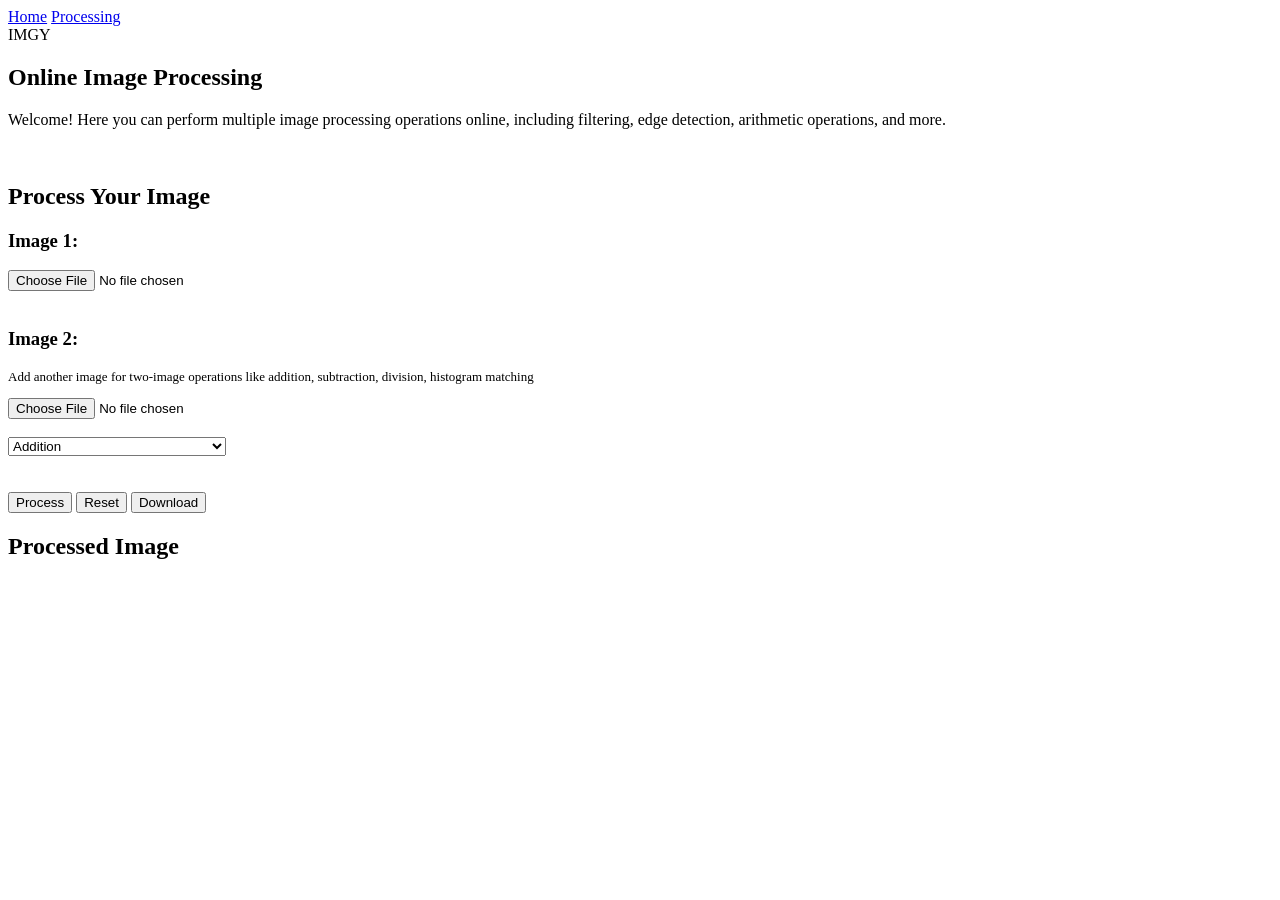
==== index.html @ 6f67fbc8 "Add files via upload" ====
<!DOCTYPE html>
<html lang="en">
<head>
    <meta charset="UTF-8">
    <title>Online Image Processing</title>
    <link rel="stylesheet" href="/static/styles.css">
</head>
<body>

<nav class="navbar">
    <div class="nav-left">
        <a href="#home">Home</a>
        <a href="#processing">Processing</a>
    </div>
    <div class="nav-right">IMGY</div>
</nav>

<!-- ================= HOME SECTION ================= -->
<section id="home" class="section home-section">
    <div class="home-content">
        <h1>Online Image Processing</h1>
        <p>Welcome! Here you can perform multiple image processing operations online, including filtering, edge detection, arithmetic operations, and more.</p>
    </div>
    <div class="home-image">
        <!-- <img src="/static/tree.png" alt="Intro Image"> -->
         <img src="static/birds.jpg" alt="">
    </div>
</section>

<!-- ================= PROCESSING SECTION ================= -->
<section id="processing" class="section processing-section">
<div class="container">

<div class="panel input-panel">
<h2>Process Your Image</h2>

<form id="uploadForm" enctype="multipart/form-data">

<label><h3>Image 1:</h3></label>
<input type="file" id="image" required><br><br>

<label><h3>Image 2:</h3></label>
<p style="font-size: small;">Add another image for two-image operations like addition, subtraction, division, histogram matching</p>
<input type="file" id="image2"><br><br>

<select id="operation" required>
    <optgroup label="Two-Image Operations">
        <option value="addition">Addition</option>
        <option value="subtraction">Subtraction</option>
        <option value="division">Division</option>
        <option value="hist_match">Histogram Matching</option>
    </optgroup>
    <optgroup label="Arithmetic / Intensity">
        <option value="const_sub">Constant Subtraction</option>
        <option value="const_sub_np">Constant Subtraction (NumPy)</option>
        <option value="negative">Negative Image</option>
        <option value="normalize">Normalization</option>
    </optgroup>
    <optgroup label="Bit & Slicing">
        <option value="bit_plane">Bit Plane Slicing</option>
        <option value="intensity_slice">Intensity Level Slicing</option>
    </optgroup>
    <optgroup label="Edge Detection">
        <option value="canny">Canny Edge Detection</option>
        <option value="sobel">Sobel Operator</option>
        <option value="laplacian">Laplacian Filter</option>
    </optgroup>
    <optgroup label="Filtering">
        <option value="mean">Mean Filter</option>
        <option value="gaussian">Gaussian Filter</option>
        <option value="median">Median Filter</option>
        <option value="unsharp">Unsharp Masking</option>
    </optgroup>
    <optgroup label="Geometric / Transform">
        <option value="shear">Shearing</option>
        <option value="translate">Image Translation</option>
        <option value="rotate">Image Rotation</option>
    </optgroup>
    <optgroup label="Log Transform">
        <option value="log">Log Transform</option>
        <option value="inv_log">Inverse Log</option>
    </optgroup>
    <optgroup label="Masking">
        <option value="mask">Masking</option>
    </optgroup>
</select><br><br>

<!-- ================= PARAMETERS ================= -->
<div id="logBox" style="display:none;">
    c: <input type="number" id="cVal" name="c" value="5">
</div>

<div id="shearBox" style="display:none;">
    Shear X: <input type="number" id="shx" name="shx" value="0" step="0.01">
    Shear Y: <input type="number" id="shy" name="shy" value="0" step="0.01">
</div>

<div id="translateBox" style="display:none;">
    tx: <input type="number" id="tx" name="tx" value="100">
    ty: <input type="number" id="ty" name="ty" value="70">
</div>

<div id="rotateBox" style="display:none;">
    angle: <input type="number" id="angle" name="angle" value="30">
</div>

<div id="bitBox" style="display:none;">
    bit (0–7): <input type="number" id="bit" name="bit" value="7" min="0" max="7">
</div>

<div id="cannyBox" style="display:none;">
    low: <input type="number" id="low" name="low" value="100">
    high: <input type="number" id="high" name="high" value="200">
</div>

<br>
<button type="submit">Process</button>
<button type="button" id="resetBtn">Reset</button>
<button type="button" id="downloadBtn">Download</button>

</form>
</div>

<div class="panel output-panel">
    <h2>Processed Image</h2>
    <img id="outputImage" src="" alt="">
</div>

</div>
</section>

<script src="/static/script.js"></script>
</body>
</html>
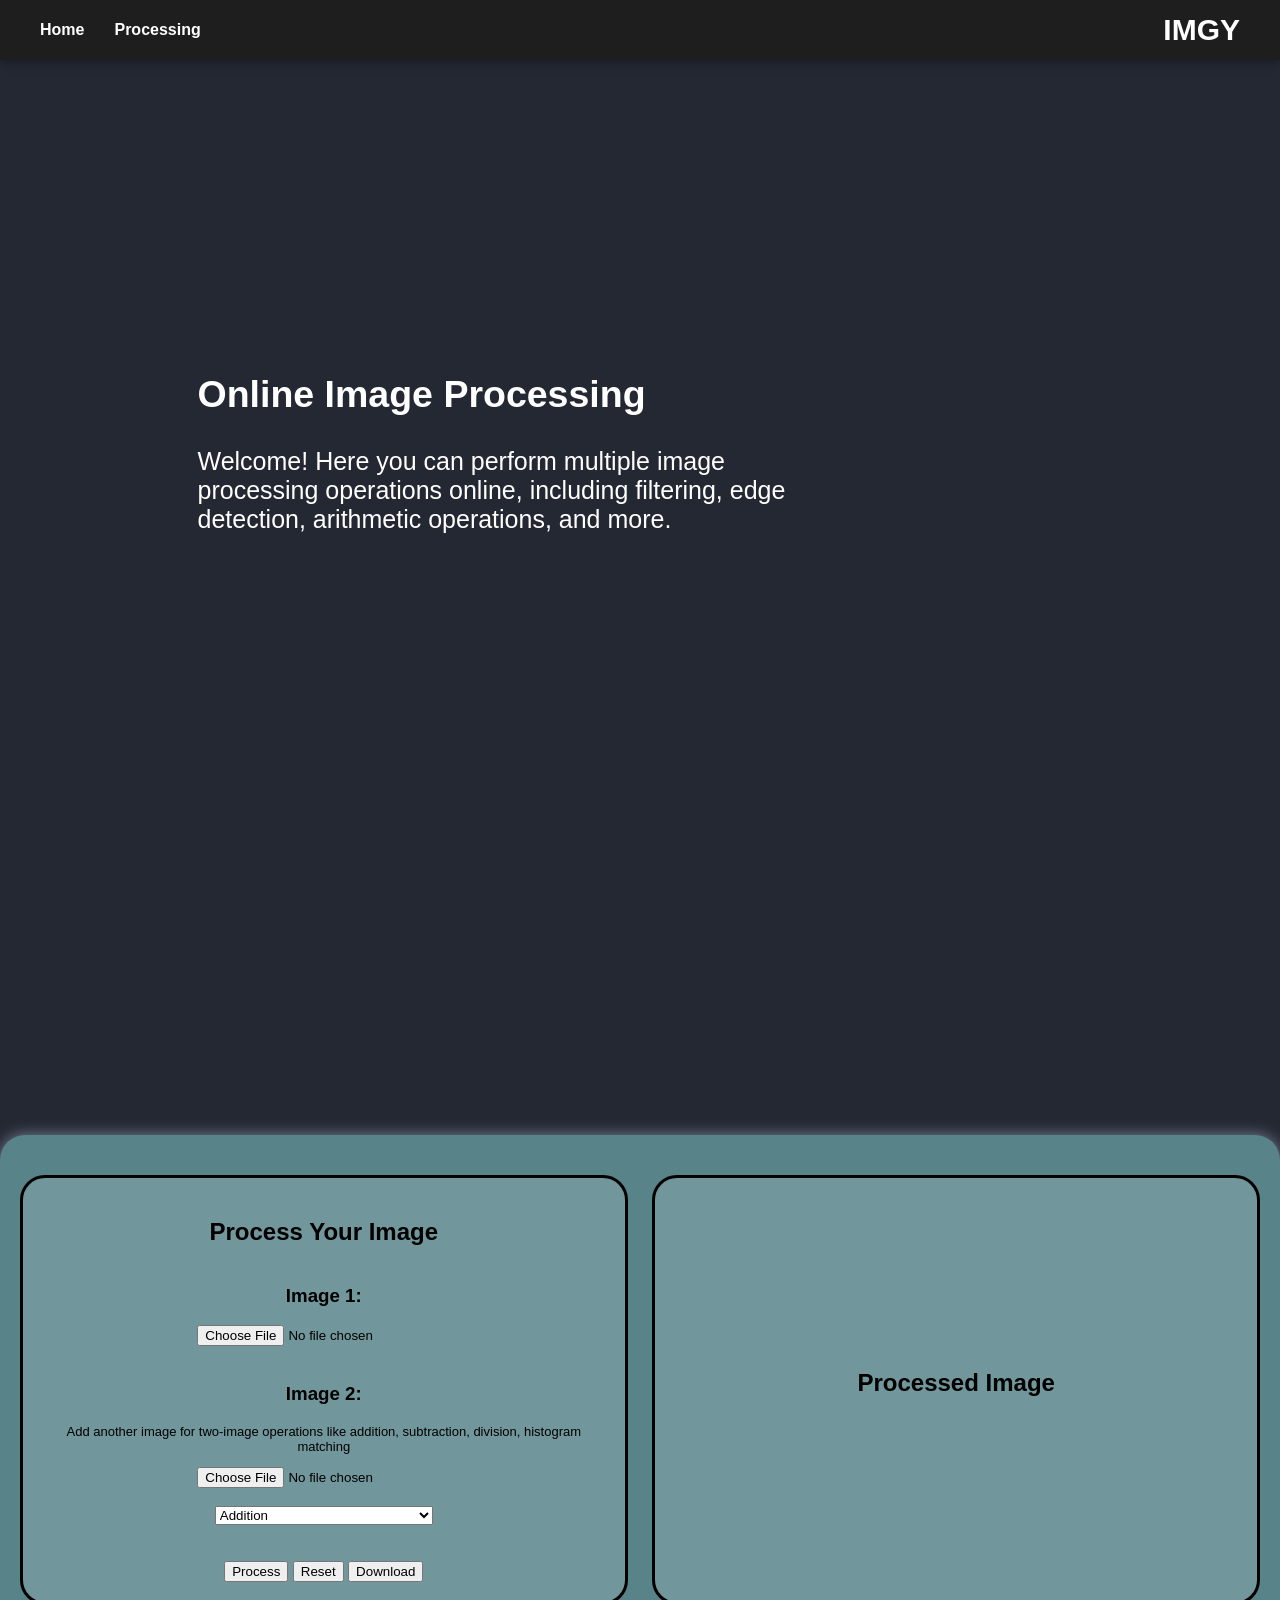
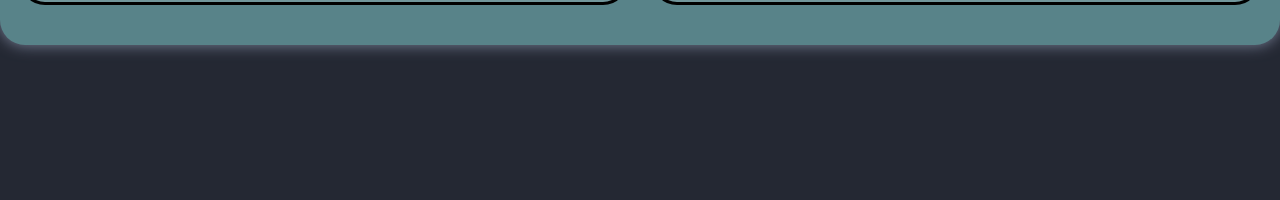
==== commit 23a289e2: "Update index.html" ====
--- a/index.html
+++ b/index.html
@@ -3,7 +3,7 @@
 <head>
     <meta charset="UTF-8">
     <title>Online Image Processing</title>
-    <link rel="stylesheet" href="/static/styles.css">
+    <link rel="stylesheet" href="/css/styles.css">
 </head>
 <body>
 
@@ -129,6 +129,8 @@
 </div>
 </section>
 
-<script src="/static/script.js"></script>
+<script src="/js/script.js"></script>
 </body>
 </html>
+
+
--- a/css/styles.css
+++ b/css/styles.css
@@ -0,0 +1,216 @@
+body {
+    margin: 0;
+    font-family: Arial, sans-serif;
+    background: #242833;
+    scroll-behavior: smooth;
+}
+
+.navbar {
+    position: fixed;
+    top: 0;
+    width: 100%;
+    height: 60px;
+    background-color: #1e1e1e;
+    color: white;
+    display: flex;
+    align-items: center;
+    justify-content: flex-start; 
+    padding: 0 40px; 
+    box-sizing: border-box;
+    box-shadow: 0 3px 10px rgba(0,0,0,0.3);
+    gap: 50px; 
+}
+
+.nav-left {
+    display: flex;
+    gap: 20px; 
+}
+
+.nav-right {
+    margin-left: auto; 
+    font-weight: bold;
+    font-family: 'Gill Sans', 'Gill Sans MT', Calibri, 'Trebuchet MS', sans-serif;
+    font-size: 30px;
+}
+
+.navbar a {
+    color: white;
+    text-decoration: none;
+    margin-right: 10px;
+    font-weight: bold;
+}
+
+.navbar a:hover {
+    color: #a0d8ef;
+}
+
+.section {
+    width: 100%;
+    min-height: 100vh;
+    display: flex;
+    justify-content: center;
+    align-items: center;
+    padding-top: 80px; 
+    box-sizing: border-box;
+}
+
+.home-section {
+    /* background: linear-gradient(135deg, #242833, rgb(111, 170, 178)); */
+    color: white;
+    display: flex;
+    justify-content: space-around;
+    align-items: center;
+    padding: 50px;
+    position: relative; /* for absolute image positioning */
+}
+
+.home-section .home-content {
+    width: 50%;
+    text-align: left;
+    font-size: 25px;
+}
+
+.home-section img {
+    width: 100%;
+}
+
+/* .home-image {
+    position: relative;             
+    bottom: -53px;                    
+    right: -50px;                    
+    width: 100%;                       
+} */
+
+/* .home-image img {
+    width: 100%;
+    height: auto;
+    object-fit: cover;
+    border-radius: 20px;
+    opacity: 50%;
+} */
+
+.home-image img {
+    width: 100%;       
+    height: auto;      
+    object-fit: cover; 
+    position: absolute; 
+    top: 0;
+    left: 0;
+    z-index: -1; 
+    opacity: 55%;
+}
+
+.processing-section .container {
+    background: rgb(88, 131, 137);
+    padding: 40px 20px;
+    border-radius: 25px;
+    box-shadow: 0 0 15px #7a8399;
+
+    display: flex;
+    gap: 2%;
+    width: 97%;
+    margin: auto;
+}
+
+.file{
+    background-color: #b1b6b7;
+}
+
+.panel {
+    width: 49%;
+    text-align: center;
+    box-sizing: border-box;
+    padding: 20px;
+    border: solid 3px black;
+    border-radius: 25px;
+    background: rgba(255, 255, 255, 0.15);
+}
+
+.input-panel {
+    display: flex;
+    flex-direction: column;
+    justify-content: flex-start;
+}
+
+.output-panel {
+    display: flex;
+    flex-direction: column;
+    align-items: center;
+    justify-content: center;
+}
+
+.output-panel img {
+    max-width: 100%;
+    max-height: 100%;
+    border-radius: 15px;
+    margin-top: 15px;
+}
+
+/* ======================= RESPONSIVE DESIGN ======================= */
+
+/* Small devices (phones) */
+@media (max-width: 768px) {
+    .home-section {
+        flex-direction: column;
+        padding: 30px 20px;
+    }
+
+    .home-section .home-content {
+        width: 90%;
+        text-align: center;
+        font-size: 20px;
+        margin-bottom: 20px;
+    }
+
+    .processing-section .container {
+        flex-direction: column;
+        padding: 20px 10px;
+        width: 95%;
+    }
+
+    .panel {
+        width: 100%;
+        margin-bottom: 20px;
+    }
+
+    .navbar {
+        padding: 0 20px;
+        gap: 20px;
+    }
+
+    .nav-right {
+        font-size: 24px;
+    }
+
+    .navbar a {
+        font-size: 14px;
+    }
+}
+
+/* Extra small devices (very small phones) */
+@media (max-width: 480px) {
+    .home-section .home-content {
+        font-size: 18px;
+    }
+
+    .processing-section .container {
+        padding: 15px 5px;
+    }
+
+    .panel {
+        padding: 15px;
+    }
+
+    .navbar {
+        height: 50px;
+        padding: 0 10px;
+    }
+
+    .nav-right {
+        font-size: 20px;
+    }
+
+    .navbar a {
+        font-size: 12px;
+    }
+}
